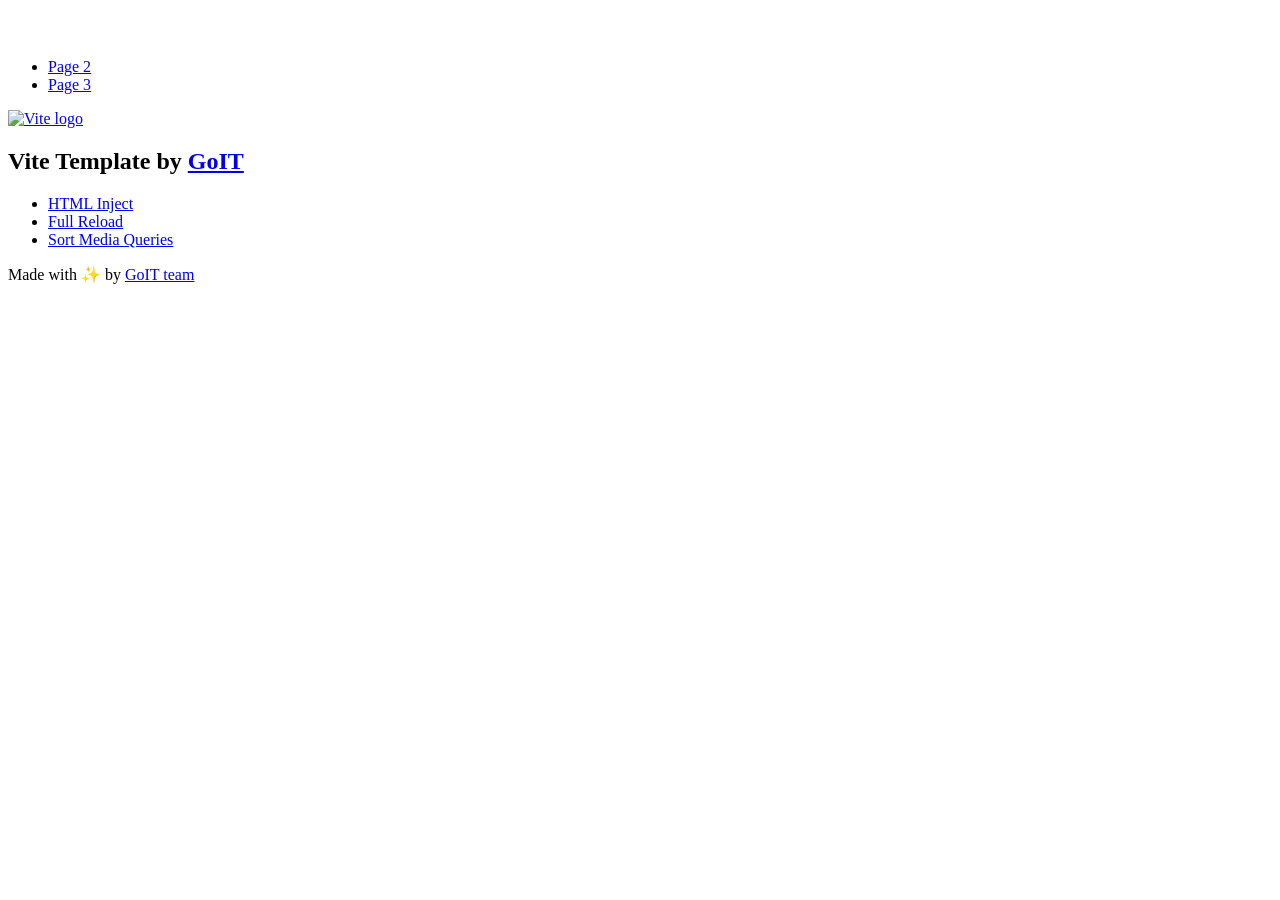
==== index.html @ 8cf51be2 "Deploying to gh-pages from @ worlems/goit-js-hw-11@d6b3293da829dc3516b6bfb1601eef72ac21924e 🚀" ====
<!DOCTYPE html>
<html lang="en">
  <head>
    <meta charset="UTF-8" />
    <link rel="icon" type="image/svg+xml" href="/vanilla-app-template/favicon.svg" />
    <meta name="viewport" content="width=device-width, initial-scale=1.0" />
    <title>Vanilla App Template</title>
    <script type="module" crossorigin src="/vanilla-app-template/index.js"></script>
    <link rel="stylesheet" crossorigin href="/vanilla-app-template/assets/styles-DvPDDfy5.css">
  </head>
  <body>
    <header class="header">
  <div class="container">
    <nav class="nav">
      <a class="nav-logo" href="./index.html" aria-label="Site logo">
        <svg class="nav-logo-icon" width="100" height="30">
          <use href="/vanilla-app-template/assets/sprite-E8vg0sBb.svg#logo"></use>
        </svg>
      </a>
      <ul class="nav-list">
        <li class="nav-item">
          <a class="nav-link {=$highlight-act}" href="./page-2.html">Page 2</a>
        </li>
        <li class="nav-item">
          <a class="nav-link {=$highlight-curr}" href="./page-3.html">Page 3</a>
        </li>
      </ul>
    </nav>
  </div>
</header>


    <main>
      <!-- Loads the specified .html file -->
      <section class="vite-promo">
  <div class="container">
    <div class="vite-promo-thumb">
      <a
        class="vite-promo-link"
        href="https://vitejs.dev/"
        target="_blank"
        rel="noopener noreferrer"
        aria-label="Link to Vite official website"
        title="Vite.js  build tool"
      >
        <!-- Path to images as from index.html file -->
        <img
          class="pic"
          src="/vanilla-app-template/assets/vite-logo-9o_aqrTe.png"
          alt="Vite logo"
          width="640"
          height="640"
        />
      </a>
    </div>
    <h1 class="main-title">
      <span class="main-title-gradient">Vite</span>
      Template by
      <a
        class="main-title-link"
        href="https://github.com/goitacademy/vanilla-app-template"
        target="_blank"
        rel="noopener noreferrer"
      >
        GoIT
      </a>
    </h1>
  </div>
</section>

      <article class="badges">
  <div class="container">
    <ul class="badges-list">
      <li class="badges-item">
        <a
          class="badges-link"
          href="https://www.npmjs.com/package/vite-plugin-html-inject"
          target="_blank"
          rel="noopener noreferrer"
        >
          HTML Inject
        </a>
      </li>
      <li class="badges-item">
        <a
          class="badges-link"
          href="https://www.npmjs.com/package/vite-plugin-full-reload"
          target="_blank"
          rel="noopener noreferrer"
        >
          Full Reload
        </a>
      </li>
      <li class="badges-item">
        <a
          class="badges-link"
          href="https://www.npmjs.com/package/postcss-sort-media-queries"
          target="_blank"
          rel="noopener noreferrer"
        >
          Sort Media Queries
        </a>
      </li>
    </ul>
  </div>
</article>

    </main>

    <footer class="footer">
  <div class="container">
    <p class="footer-desc">
      Made with ✨ by
      <a
        class="footer-link"
        href="https://goit.global/ua/"
        target="_blank"
        rel="noopener noreferrer"
      >
        GoIT team
      </a>
    </p>
  </div>
</footer>


  </body>
</html>
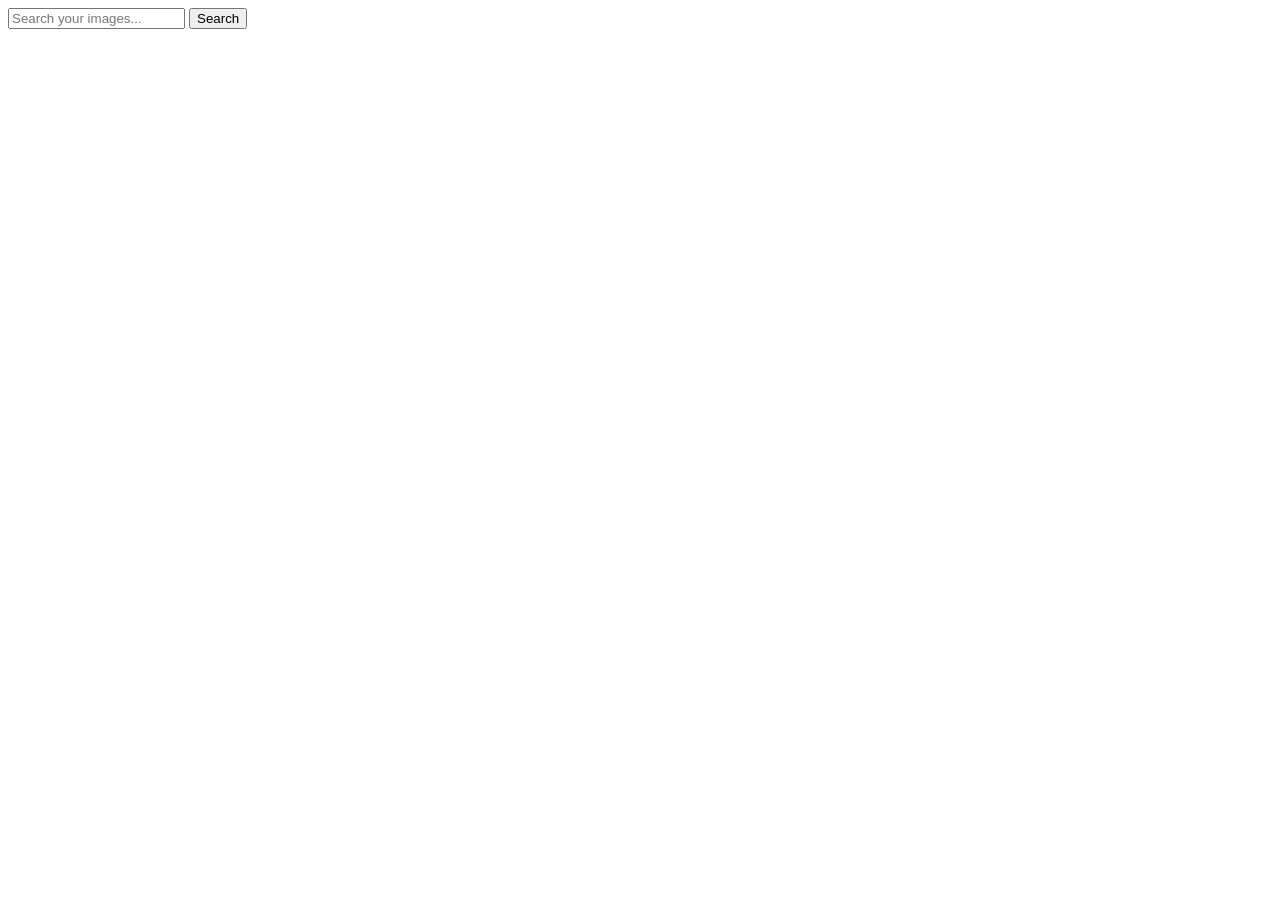
==== commit 5fc14b9f: "Deploying to gh-pages from @ worlems/goit-js-hw-11@0811447c3eb8165bc1bfe35dbdc42ffefa8da443 🚀" ====
--- a/index.html
+++ b/index.html
@@ -2,127 +2,31 @@
 <html lang="en">
   <head>
     <meta charset="UTF-8" />
-    <link rel="icon" type="image/svg+xml" href="/vanilla-app-template/favicon.svg" />
+    <link rel="icon" type="image/svg+xml" href="/goit-js-hw-11/favicon.svg" />
     <meta name="viewport" content="width=device-width, initial-scale=1.0" />
     <title>Vanilla App Template</title>
-    <script type="module" crossorigin src="/vanilla-app-template/index.js"></script>
-    <link rel="stylesheet" crossorigin href="/vanilla-app-template/assets/styles-DvPDDfy5.css">
+    <script type="module" crossorigin src="/goit-js-hw-11/index.js"></script>
+    <link rel="modulepreload" crossorigin href="/goit-js-hw-11/assets/vendor-BrddEoy-.js">
+    <link rel="stylesheet" crossorigin href="/goit-js-hw-11/assets/vendor-CWKLx11g.css">
+    <link rel="stylesheet" crossorigin href="/goit-js-hw-11/assets/index-DD7gFEcl.css">
   </head>
   <body>
-    <header class="header">
-  <div class="container">
-    <nav class="nav">
-      <a class="nav-logo" href="./index.html" aria-label="Site logo">
-        <svg class="nav-logo-icon" width="100" height="30">
-          <use href="/vanilla-app-template/assets/sprite-E8vg0sBb.svg#logo"></use>
-        </svg>
-      </a>
-      <ul class="nav-list">
-        <li class="nav-item">
-          <a class="nav-link {=$highlight-act}" href="./page-2.html">Page 2</a>
-        </li>
-        <li class="nav-item">
-          <a class="nav-link {=$highlight-curr}" href="./page-3.html">Page 3</a>
-        </li>
-      </ul>
-    </nav>
-  </div>
-</header>
+    <main>
+      <section>
+        <div class="container">
+          <form>
+            <input
+              placeholder="Search your images..."
+              type="text"
+              data-search
+            />
+            <button type="submit">Search</button>
+          </form>
+          <div class="loader-div"><span class="loader"></span></div>
 
-
-    <main>
-      <!-- Loads the specified .html file -->
-      <section class="vite-promo">
-  <div class="container">
-    <div class="vite-promo-thumb">
-      <a
-        class="vite-promo-link"
-        href="https://vitejs.dev/"
-        target="_blank"
-        rel="noopener noreferrer"
-        aria-label="Link to Vite official website"
-        title="Vite.js  build tool"
-      >
-        <!-- Path to images as from index.html file -->
-        <img
-          class="pic"
-          src="/vanilla-app-template/assets/vite-logo-9o_aqrTe.png"
-          alt="Vite logo"
-          width="640"
-          height="640"
-        />
-      </a>
-    </div>
-    <h1 class="main-title">
-      <span class="main-title-gradient">Vite</span>
-      Template by
-      <a
-        class="main-title-link"
-        href="https://github.com/goitacademy/vanilla-app-template"
-        target="_blank"
-        rel="noopener noreferrer"
-      >
-        GoIT
-      </a>
-    </h1>
-  </div>
-</section>
-
-      <article class="badges">
-  <div class="container">
-    <ul class="badges-list">
-      <li class="badges-item">
-        <a
-          class="badges-link"
-          href="https://www.npmjs.com/package/vite-plugin-html-inject"
-          target="_blank"
-          rel="noopener noreferrer"
-        >
-          HTML Inject
-        </a>
-      </li>
-      <li class="badges-item">
-        <a
-          class="badges-link"
-          href="https://www.npmjs.com/package/vite-plugin-full-reload"
-          target="_blank"
-          rel="noopener noreferrer"
-        >
-          Full Reload
-        </a>
-      </li>
-      <li class="badges-item">
-        <a
-          class="badges-link"
-          href="https://www.npmjs.com/package/postcss-sort-media-queries"
-          target="_blank"
-          rel="noopener noreferrer"
-        >
-          Sort Media Queries
-        </a>
-      </li>
-    </ul>
-  </div>
-</article>
-
+          <ul class="list"></ul>
+        </div>
+      </section>
     </main>
-
-    <footer class="footer">
-  <div class="container">
-    <p class="footer-desc">
-      Made with ✨ by
-      <a
-        class="footer-link"
-        href="https://goit.global/ua/"
-        target="_blank"
-        rel="noopener noreferrer"
-      >
-        GoIT team
-      </a>
-    </p>
-  </div>
-</footer>
-
-
   </body>
 </html>
